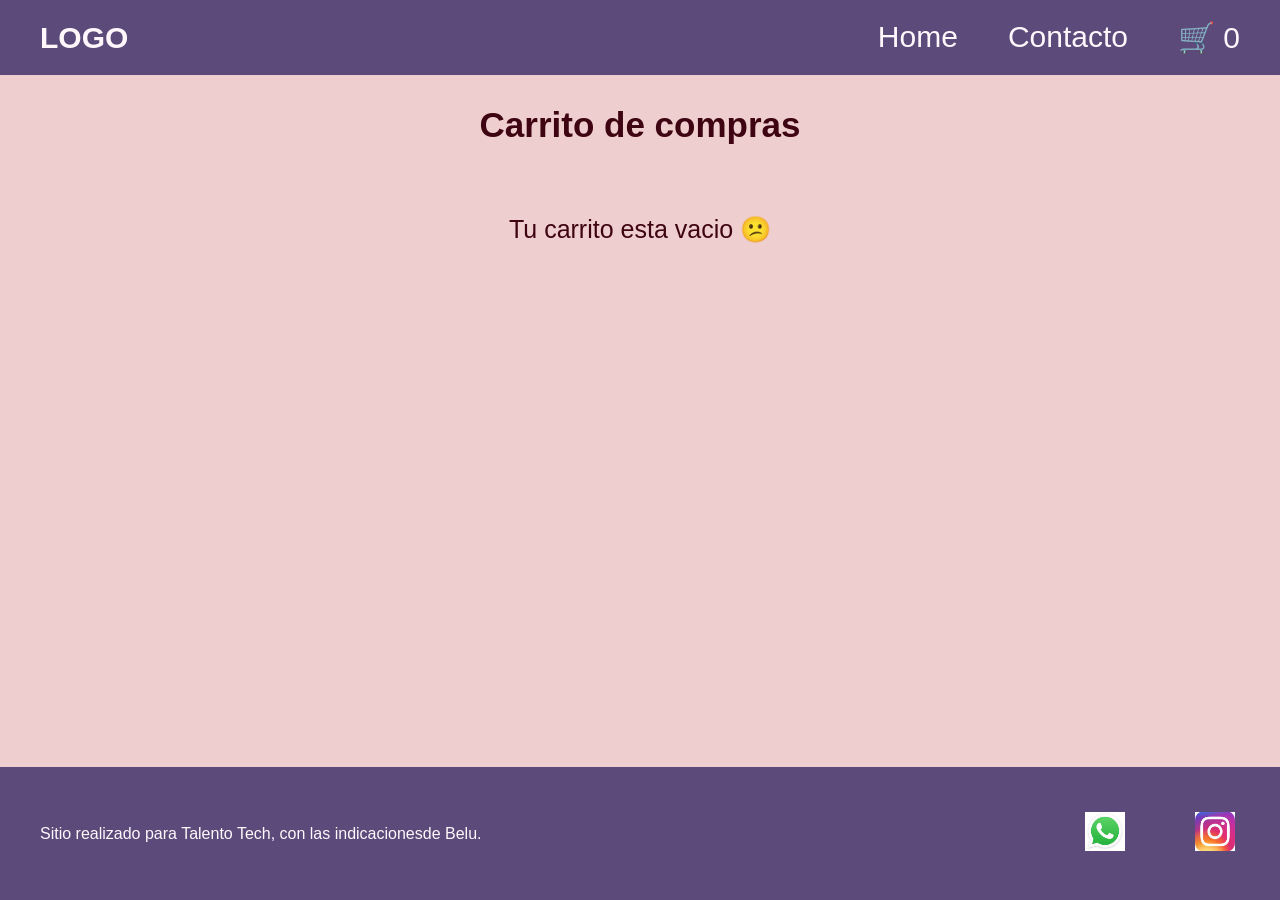
==== pages/carrito.html @ 00c547e6 "Add files via upload Complete las carpetas y archivos con la referencia de https://github.com/Belen-" ====
<!doctype html>
<html lang="es">
  <head>
    <meta charset="UTF-8" />
    <meta name="viewport" content="width=device-width, initial-scale=1.0" />
    <title>Carrito</title>
    <link rel="stylesheet" href="../css/style.css" />
  </head>
  <body>
    <header class="header">
      <div class="div-logo"><a class="logo" href="../index.html">LOGO</a></div>
      <nav class="header-nav">
        <ul>
          <li>
            <a href="../index.html">Home</a>
          </li>
          <li>
            <a href="./contacto.html">Contacto</a>
          </li>
          <!--👉 Agregar un link al carrito, con un ID para el contador -->
          <li>
            <a href="./carrito.html" class="carrito-icono">
              🛒 <span id="contador-carrito">0</span>
            </a>
          </li>
        </ul>
      </nav>
    </header>

    <main>
      <h1>Carrito de compras</h1>
      <section id="contenedor-carrito" class="contenedor-tarjetas">
        <!-- Productos del carrito -->
      </section>

      <div id="acciones-carrito" class="acciones-carrito">
        <!-- Botones de eliminar y finalizar compra se agregan desde JS -->
      </div>

      <section id="resumen-carrito">
        <!-- Aca ira el resumen del carrito -->
      </section>
    </main>
    <footer>
      <p>Sitio realizado para Talento Tech, con las indicacionesde Belu.</p>
      <nav>
        <ul class="footer-list">
          <li><img src="../img/whatsapp.jpg" alt="logo de whatsapp" /></li>
          <li><img src="../img/social.jpg" alt="logo de whatsapp" /></li>
        </ul>
      </nav>
    </footer>
    <script type="module" src="../js/carrito.js"></script>
  </body>
</html>
---- css/style.css ----
* {
  margin: 0;
  padding: 0;
  box-sizing: border-box;
}

html {
  font-size: 62.5%;
}

body {
  font-family: "Poppins", sans-serif;
  font-size: 1.6rem;
  background: #eecece;
  color: #3f0411;

  display: flex;
  flex-direction: column;
  height: 100vh;
}

main {
  width: 80%;
  margin: auto;
  padding-bottom: 2rem;

  flex: 1;
  padding-bottom: 2rem;
  flex: 1;
  display: flex;
  flex-direction: column;
  align-items: center;
}

h1 {
  font-size: 3.5rem;
  font-weight: 800;
  line-height: 1.15;
  margin: 3rem 0;
}

h2 {
  color: #3f0411;
  font-size: 2.4rem;
  font-weight: 700;
  line-height: 1.2;
  text-align: center;
  margin: 3rem 0;
}

.btn {
  border: none;
  font-size: 1.6rem;
  font-weight: bold;
  padding: 1rem 2rem;
  border-radius: 5px;
}

header,
footer {
  background: #bb7c90;
  color: #3f0411;
  width: 100%;

  display: flex;
  justify-content: space-between;
  align-items: center;
}

.div-logo {
  margin-left: 2rem;
  font-weight: bold;
}

.logo,
.header-nav ul li a {
  text-decoration: none;
  font-size: 3rem;
  color: inherit;
  display: inline-block;
  padding: 2rem;
}

.header-nav {
  margin-right: 2rem;
}

.header-nav ul,
footer .footer-list {
  list-style: none;
  display: flex;
  gap: 2rem;
}

footer .footer-list img {
  max-width: 5rem;
  padding: 0.5rem;
}
.footer-list li {
  padding: 2rem;
}

.footer-list img {
  width: 5rem;
}

footer p {
  padding: 2rem;
}
/*------------*/
/*  COLORES   */
/*------------*/

.bg-primary {
  background-color: #d0aab5;
}
.bg-secondary {
  background-color: #d4a690;
  color: #d0aab5;
}

.text-light {
  color: #ffffff;
}

.text-dark {
  color: #3f0411;
}

.text-secondary {
  color: #3f0411;

#f2c66d;
}

.btn {
  background: #ffd166;
  color: #2a1e35;
  border: none;
  font-size: 1.6rem;
  font-weight: bold;
  padding: 1.6rem;
  border-radius: 1rem;
}

.btn-eliminar-carrito {
  background-color: #96e095;
  border: 2px solid #6ad21f;
}
.btn-vaciar-carrito {
  background-color: #f7bb2b;
  color: #1d1a20;
}
.btn-vaciar-carrito:hover {
  background-color: #e0aa24;
}

header,
footer {
  background: #5c4a7a;
  color: #fff7fb;
  width: 100%;

  display: flex;
  justify-content: space-between;
  align-items: center;
}
.div-logo {
  margin-left: 2rem;
  font-size: 3rem;
  font-weight: bold;
}

.logo,
.header-nav ul li a {
  text-decoration: none;
  font-size: 3rem;
  color: inherit;
  display: inline-block;
  padding: 2rem;
}

.header-nav {
  margin-right: 2rem;
}

.header-nav ul {
  list-style: none;
  display: flex;
  gap: 1rem;
}

footer p {
  margin: 2rem;
}

footer nav ul {
  list-style: none;
  display: flex;
  justify-content: center;
  gap: 1rem;
  margin: 2rem;
}

footer nav ul li {
  padding: 1rem;
}

/*---------------------- */
/*--------home---------- */
/*---------------------- */
.parrafo {
  width: 80%;
  text-align: center;
  font-size: 2rem;
  padding: 3rem;
}

.contenedor-tarjetas {
  margin-top: 2rem;
  display: flex;
  justify-content: center;
  flex-wrap: wrap;
  gap: 2rem;
}

.card {
  background-color: #d0aab5;
  width: 30rem;

  border-radius: 1rem;
  overflow: hidden;

  display: flex;
  flex-direction: column;
  align-items: center;
  gap: 2rem;
  padding-bottom: 2rem;
}

.card img {
  width: 100%;
  height: 20rem;
  object-fit: cover;
}
/*-----------------*/
/*-----------------CONTACTO-----------------*/
/*-----------------*/
.titulo-contacto {
  margin: 2rem 0;
}
.form-contacto {
  background-color: #d0aab5;
  color: #2f221b;
  width: 100%;
  max-width: 50rem;
  font-size: 2rem;
padding: 3rem;
border-radius: 1rem;

box-shadow: 0 10px 30px rgba(0, 0, 0, 0.15); /* sutil */
}
.grupo-input {
  display: flex;
  flex-direction: column;
  gap: 0.8rem;
  margin-bottom: 2rem;
}

.grupo-input input,
.grupo-input textarea {
  border: none;
  background-color: transparent;
  border-bottom: solid 3px #ac7070;
  margin-bottom: 3rem;
}
.grupo-input textarea {
  min-height: 10rem;
  resize: vertical;
}

/* -------------------------------------------------------------------------- */
/*                              👉Nuevo: Carrito                              */
/* -------------------------------------------------------------------------- */
.mensaje-carrito-vacio {
  font-size: 2.5rem;
  text-align: center;
  margin-top: 2rem;
}
.acciones-carrito {
  margin-top: 2rem;
}

/*------------------------------*/
/*-------MEDIA query------------*/
/*------------------------------*/

@media (max-width: 600px) {
  .header,
  footer {
    flex-direction: column;
    gap: 1rem;
  }

  .header-nav,
  .div-logo{
    margin: 0;
  }
}
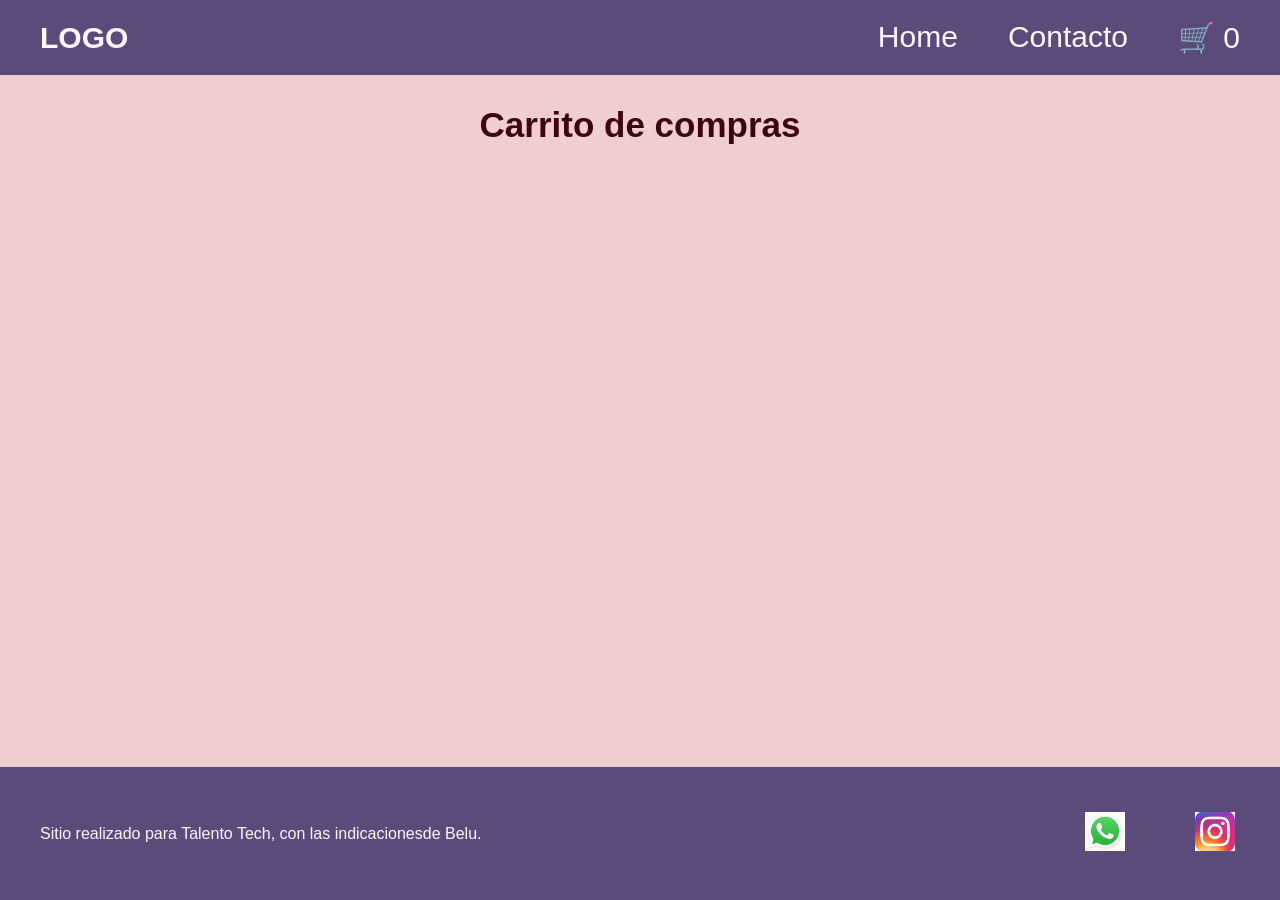
==== commit b7784f84: "se modifico el nombre de producto para que no sea igual al de ejemplo dado. Se elelimino .js repetid" ====
--- a/pages/carrito.html
+++ b/pages/carrito.html
@@ -1,55 +1,55 @@
-<!doctype html>
-<html lang="es">
-  <head>
-    <meta charset="UTF-8" />
-    <meta name="viewport" content="width=device-width, initial-scale=1.0" />
-    <title>Carrito</title>
-    <link rel="stylesheet" href="../css/style.css" />
-  </head>
-  <body>
-    <header class="header">
-      <div class="div-logo"><a class="logo" href="../index.html">LOGO</a></div>
-      <nav class="header-nav">
-        <ul>
-          <li>
-            <a href="../index.html">Home</a>
-          </li>
-          <li>
-            <a href="./contacto.html">Contacto</a>
-          </li>
-          <!--👉 Agregar un link al carrito, con un ID para el contador -->
-          <li>
-            <a href="./carrito.html" class="carrito-icono">
-              🛒 <span id="contador-carrito">0</span>
-            </a>
-          </li>
-        </ul>
-      </nav>
-    </header>
-
-    <main>
-      <h1>Carrito de compras</h1>
-      <section id="contenedor-carrito" class="contenedor-tarjetas">
-        <!-- Productos del carrito -->
-      </section>
-
-      <div id="acciones-carrito" class="acciones-carrito">
-        <!-- Botones de eliminar y finalizar compra se agregan desde JS -->
-      </div>
-
-      <section id="resumen-carrito">
-        <!-- Aca ira el resumen del carrito -->
-      </section>
-    </main>
-    <footer>
-      <p>Sitio realizado para Talento Tech, con las indicacionesde Belu.</p>
-      <nav>
-        <ul class="footer-list">
-          <li><img src="../img/whatsapp.jpg" alt="logo de whatsapp" /></li>
-          <li><img src="../img/social.jpg" alt="logo de whatsapp" /></li>
-        </ul>
-      </nav>
-    </footer>
-    <script type="module" src="../js/carrito.js"></script>
-  </body>
-</html>
+<!doctype html>
+<html lang="es">
+  <head>
+    <meta charset="UTF-8" />
+    <meta name="viewport" content="width=device-width, initial-scale=1.0" />
+    <title>Carrito</title>
+    <link rel="stylesheet" href="../css/style.css" />
+  </head>
+  <body>
+    <header class="header">
+      <div class="div-logo"><a class="logo" href="../index.html">LOGO</a></div>
+      <nav class="header-nav">
+        <ul>
+          <li>
+            <a href="../index.html">Home</a>
+          </li>
+          <li>
+            <a href="./contacto.html">Contacto</a>
+          </li>
+          <!--👉 Agregar un link al carrito, con un ID para el contador -->
+          <li>
+            <a href="./carrito.html" class="carrito-icono">
+              🛒 <span id="contador-carrito">0</span>
+            </a>
+          </li>
+        </ul>
+      </nav>
+    </header>
+
+    <main>
+      <h1>Carrito de compras</h1>
+      <section id="contenedor-carrito" class="contenedor-tarjetas">
+        <!-- Productos del carrito -->
+      </section>
+
+      <div id="acciones-carrito" class="acciones-carrito">
+        <!-- Botones de eliminar y finalizar compra se agregan desde JS -->
+      </div>
+
+      <section id="resumen-carrito">
+        <!-- Aca ira el resumen del carrito -->
+      </section>
+    </main>
+    <footer>
+      <p>Sitio realizado para Talento Tech, con las indicacionesde Belu.</p>
+      <nav>
+        <ul class="footer-list">
+          <li><img src="../img/whatsapp.jpg" alt="logo de whatsapp" /></li>
+          <li><img src="../img/social.jpg" alt="logo de whatsapp" /></li>
+        </ul>
+      </nav>
+    </footer>
+    <script type="module" src="../js/carrito.js"></script>
+  </body>
+</html>
